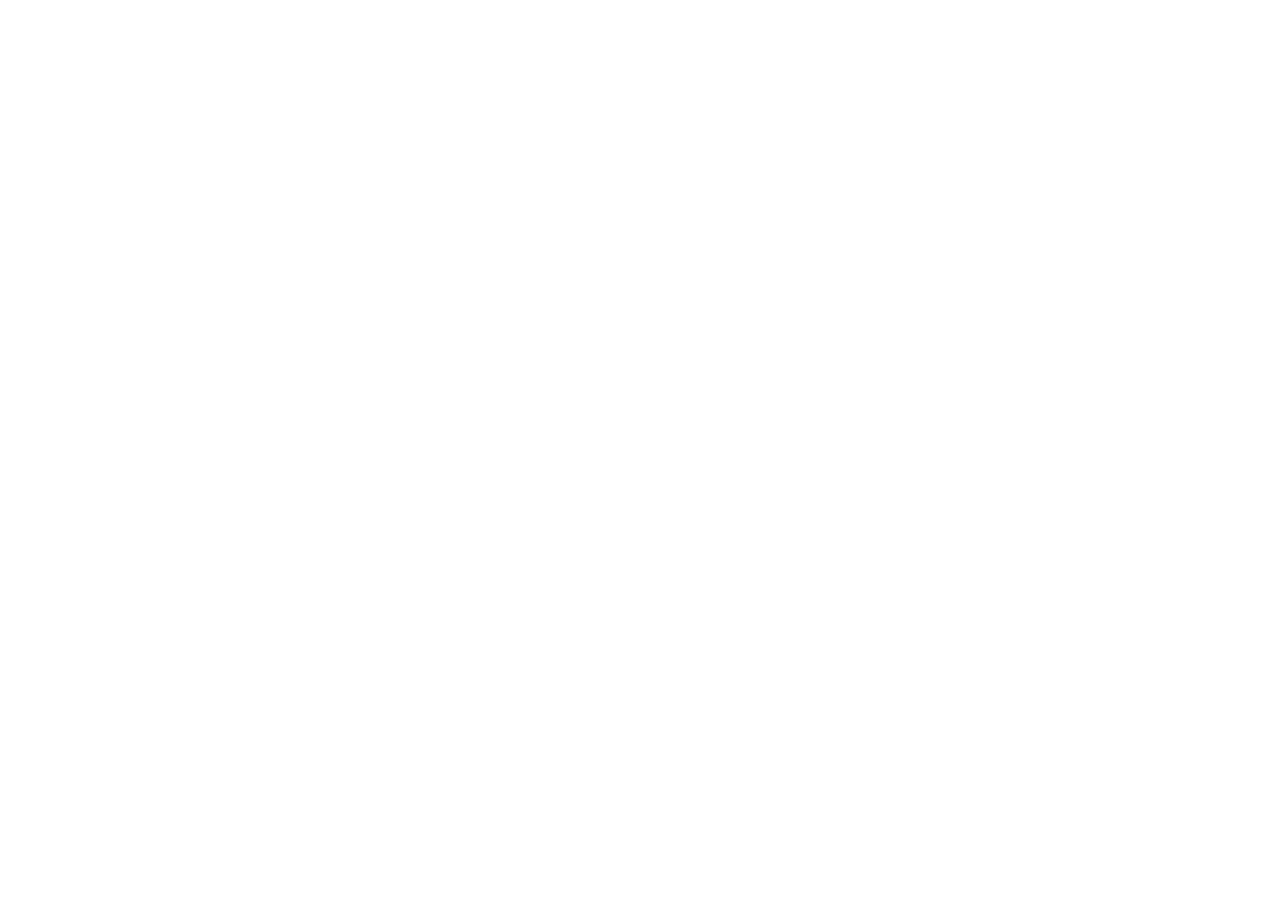
==== index.html @ e035abe5 "issue #2" ====
<!DOCTYPE html>
<html lang="ja">
<head>
    <meta charset="UTF-8">
    <meta name="viewport" content="width=device-width, initial-scale=1.0">
    <meta http-equiv="X-UA-Compatible" content="ie=edge">
    <title>トランプAR</title>
</head>
<body>
    
</body>
</html>
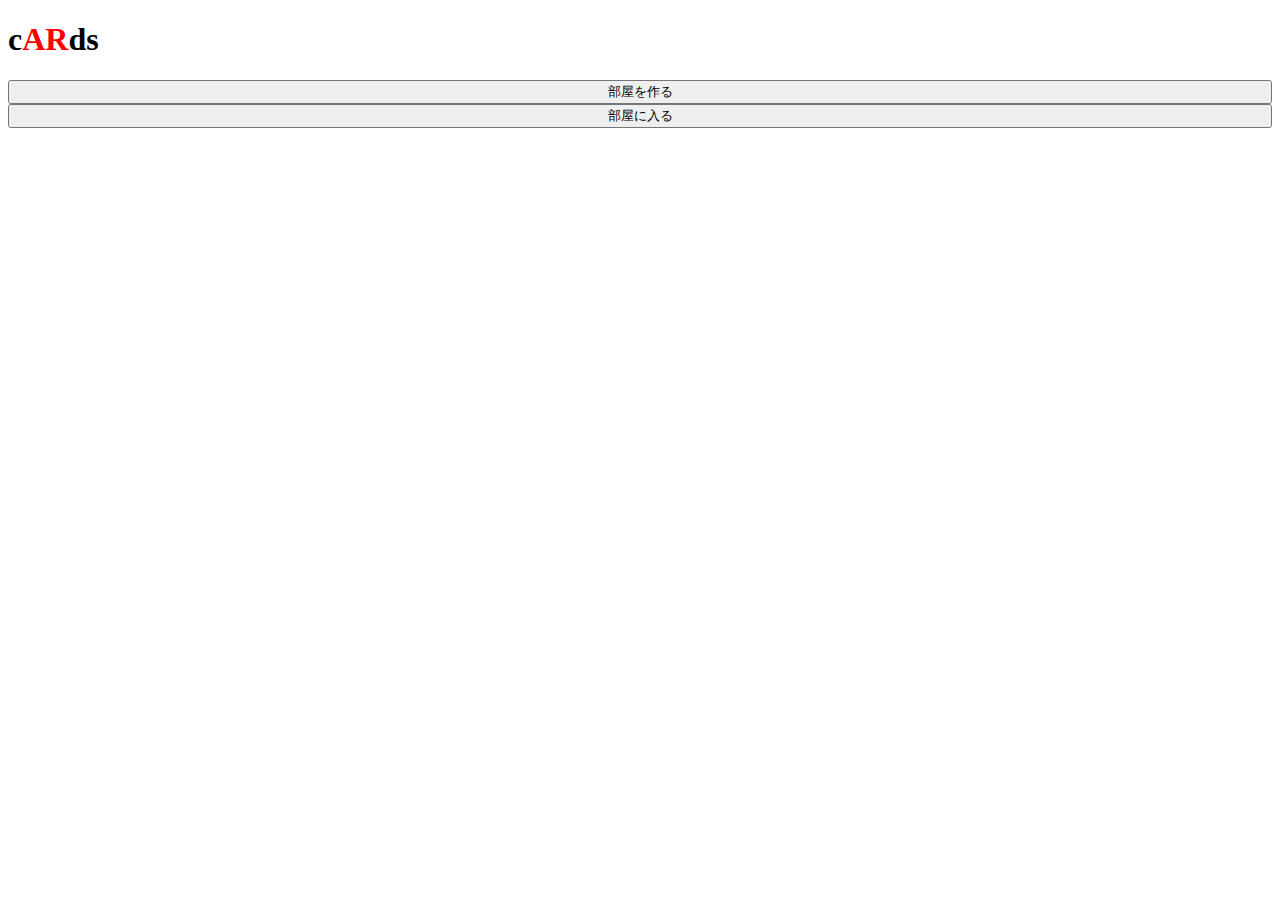
==== commit 2cb09100: "ワンチャン" ====
--- a/index.html
+++ b/index.html
@@ -1,12 +1,31 @@
 <!DOCTYPE html>
 <html lang="ja">
+
 <head>
     <meta charset="UTF-8">
     <meta name="viewport" content="width=device-width, initial-scale=1.0">
-    <meta http-equiv="X-UA-Compatible" content="ie=edge">
-    <title>トランプAR</title>
+    <title>cARds</title>
+    <link rel="stylesheet" href="https://stackpath.bootstrapcdn.com/bootstrap/4.2.1/css/bootstrap.min.css"
+        integrity="sha384-GJzZqFGwb1QTTN6wy59ffF1BuGJpLSa9DkKMp0DgiMDm4iYMj70gZWKYbI706tWS" crossorigin="anonymous">
 </head>
+
 <body>
-    
+    <h1 class="mt-5 text-center">c<span style="color: red;">AR</span>ds</h1>
+    <button class="mt-5 btn btn-primary" style="width: 100%;" onclick="location.href='make-room.html'">
+        部屋を作る
+    </button>
+    <button class="mt-5 btn btn-primary" style="width: 100%;">
+        部屋に入る
+    </button>
+    <script src="https://code.jquery.com/jquery-3.3.1.slim.min.js"
+        integrity="sha384-q8i/X+965DzO0rT7abK41JStQIAqVgRVzpbzo5smXKp4YfRvH+8abtTE1Pi6jizo"
+        crossorigin="anonymous"></script>
+    <script src="https://cdnjs.cloudflare.com/ajax/libs/popper.js/1.14.6/umd/popper.min.js"
+        integrity="sha384-wHAiFfRlMFy6i5SRaxvfOCifBUQy1xHdJ/yoi7FRNXMRBu5WHdZYu1hA6ZOblgut"
+        crossorigin="anonymous"></script>
+    <script src="https://stackpath.bootstrapcdn.com/bootstrap/4.2.1/js/bootstrap.min.js"
+        integrity="sha384-B0UglyR+jN6CkvvICOB2joaf5I4l3gm9GU6Hc1og6Ls7i6U/mkkaduKaBhlAXv9k"
+        crossorigin="anonymous"></script>
 </body>
+
 </html>